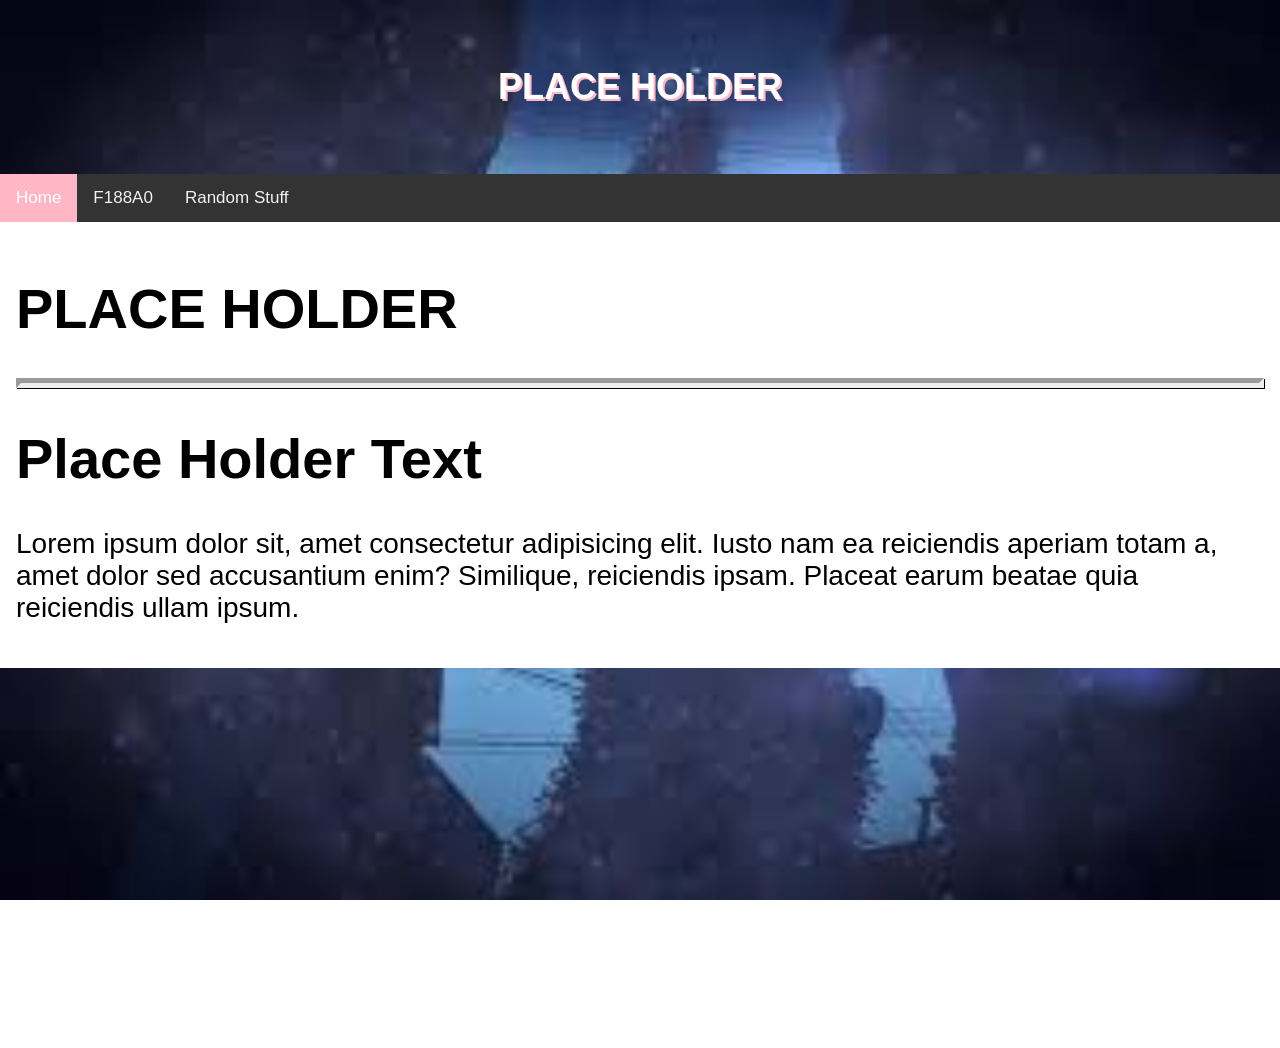
==== index.html @ fc913a57 "Update index.html" ====
<!DOCTYPE html>
<html>
<head>
    <meta charset="UTF-8">
    <meta name="viewport" content="width=device-width, initial-scale=1.0">
    <title>Home Page</title>
    <link rel="stylesheet" href="style.css">
</head>
<body>
<div class="main-header"><p><strong>PLACE HOLDER</strong></p></div>

<div id="navbar">
  <a class="active" href="index.html">Home</a>
  <a href="F188A0.html">F188A0</a>
  <a href="random-stuff(for-now).html">Random Stuff</a>
</div>

<div class="content">
    <h1>PLACE HOLDER</h1>
    <hr>
    <div class="test-left-right">
        <div class="test-left-right-text">
            <h1>Place Holder Text</h1>
            <p>Lorem ipsum dolor sit, amet consectetur adipisicing elit. Iusto nam ea reiciendis aperiam totam a, amet dolor sed accusantium enim? Similique, reiciendis ipsam. Placeat earum beatae quia reiciendis ullam ipsum.</p>
        </div>
    </div>
</div>
<div class="footer"><br><br><br><br><br><br><br><br><br><br></div>
</body>
</html>
---- style.css ----
:root {
    --wallpaper-image: url(images/murder-drones-tower-wallpaper.jpg);
    
}

body {
    margin: 0;
    font-size: 28px;
    font-family: Arial, Helvetica, sans-serif;
}

.main-header {
    background-image: var(--wallpaper-image);
    background-repeat: no-repeat;
    background-attachment: fixed;
    background-size: 100%;
    
    color: white;
    font-size: 36px;
    padding: 30px;
    text-align: center;
    text-shadow: 2px 2px rgb(255,183,197);
}

hr {
    border-width: 5px;
    box-shadow: 1px 1px;
}

.footer {
    background-image: var(--wallpaper-image);
    background-repeat: no-repeat;
    background-attachment: fixed;
    background-size: 100%;
    background-position: bottom;
    
    padding: 30px;

}

#navbar {
    position: sticky;
    top: 0;
    overflow: hidden;
    background-color: #333;
}

#navbar a {
    float: left;
    display: block;
    color: #f2f2f2;
    text-align: center;
    padding: 14px 16px;
    text-decoration: none;
    font-size: 17px;
}

#navbar a:hover {
    background-color: #ddd;
    color: black;
}

#navbar a:active {
    background-color: rgb(255,183,197);
    color: white;
}

#navbar .active {
    background-color: rgb(255,183,197);
    color: white;
}

.content {
    padding: 16px;
}


.container {
  display: grid;
  grid-template-areas:
    ". header header ."
    ". image content ."
    ". footer footer .";
  grid-template-columns: 0.5fr 1.5fr 2.5fr 0.5fr;
  gap: 3px;
  padding: 5px;
}

.grid-header {
  grid-area: header;
  text-align: center;
}
.grid-image {
  grid-area: image;
}
.grid-content {
  grid-area: content;
}
.grid-footer {
  grid-area: footer;
  text-align: center;  
}
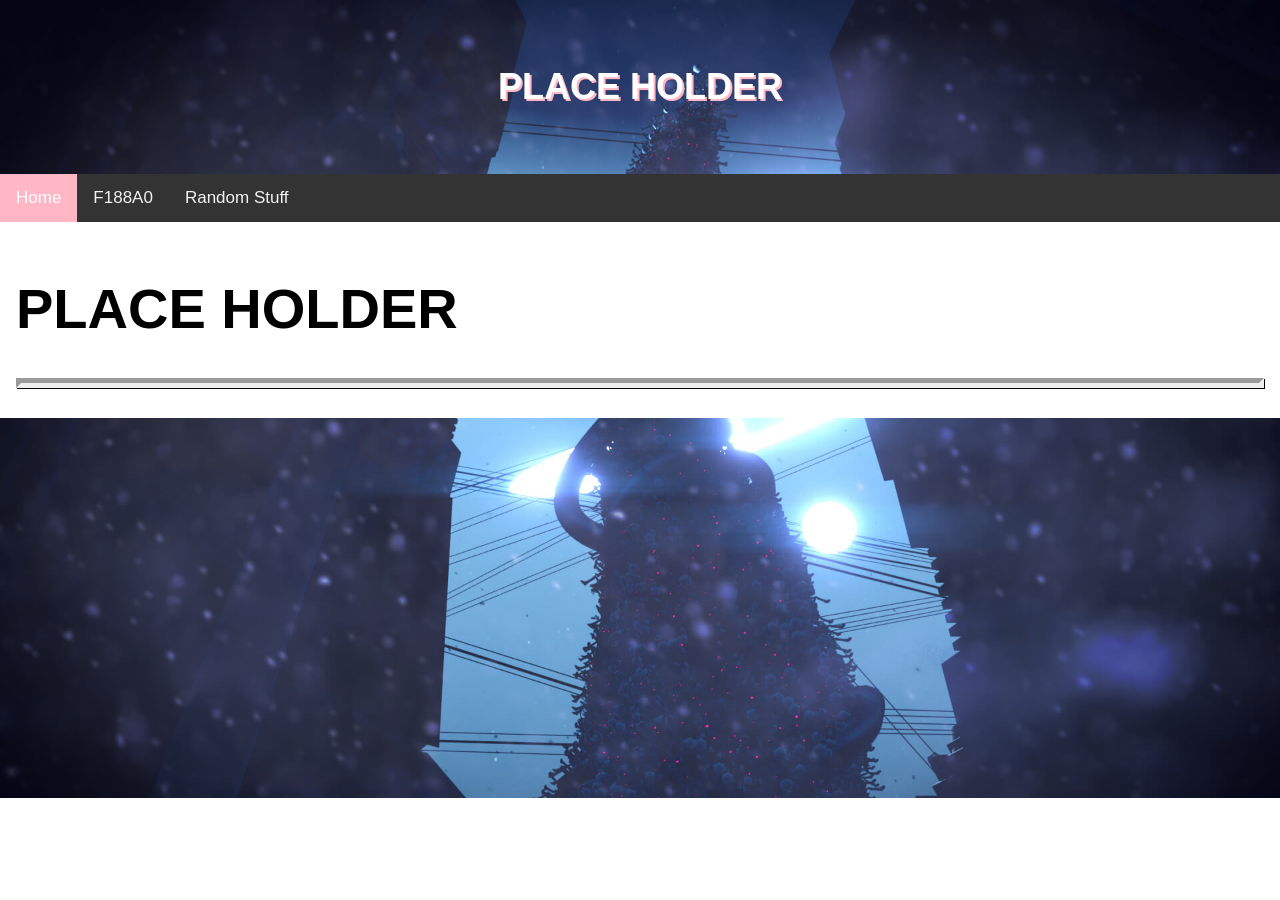
==== commit fd92e23d: "Update index.html" ====
--- a/index.html
+++ b/index.html
@@ -18,12 +18,6 @@
 <div class="content">
     <h1>PLACE HOLDER</h1>
     <hr>
-    <div class="test-left-right">
-        <div class="test-left-right-text">
-            <h1>Place Holder Text</h1>
-            <p>Lorem ipsum dolor sit, amet consectetur adipisicing elit. Iusto nam ea reiciendis aperiam totam a, amet dolor sed accusantium enim? Similique, reiciendis ipsam. Placeat earum beatae quia reiciendis ullam ipsum.</p>
-        </div>
-    </div>
 </div>
 <div class="footer"><br><br><br><br><br><br><br><br><br><br></div>
 </body>
--- a/style.css
+++ b/style.css
@@ -1,14 +1,21 @@
 :root {
-    --wallpaper-image: url(images/murder-drones-tower-wallpaper.jpg);
+  --wallpaper-image: url(images/murder-drones-tower-wallpaper.jpeg);
     
 }
 
 body {
-    margin: 0;
-    font-size: 28px;
-    font-family: Arial, Helvetica, sans-serif;
+  margin: 0;
+  font-size: 28px;
+  font-family: Arial, Helvetica, sans-serif;
 }
-
+.content {
+  padding: 16px;
+}
+hr {
+  border-width: 5px;
+  box-shadow: 1px 1px;
+}
+/* heading and footing */
 .main-header {
     background-image: var(--wallpaper-image);
     background-repeat: no-repeat;
@@ -22,10 +29,7 @@
     text-shadow: 2px 2px rgb(255,183,197);
 }
 
-hr {
-    border-width: 5px;
-    box-shadow: 1px 1px;
-}
+
 
 .footer {
     background-image: var(--wallpaper-image);
@@ -37,14 +41,13 @@
     padding: 30px;
 
 }
-
+/* navbar css */
 #navbar {
     position: sticky;
     top: 0;
     overflow: hidden;
     background-color: #333;
 }
-
 #navbar a {
     float: left;
     display: block;
@@ -54,27 +57,22 @@
     text-decoration: none;
     font-size: 17px;
 }
-
 #navbar a:hover {
     background-color: #ddd;
     color: black;
 }
-
 #navbar a:active {
     background-color: rgb(255,183,197);
     color: white;
 }
-
 #navbar .active {
     background-color: rgb(255,183,197);
     color: white;
 }
 
-.content {
-    padding: 16px;
-}
 
 
+/* simple grid-template-areas css */
 .container {
   display: grid;
   grid-template-areas:
@@ -85,7 +83,7 @@
   gap: 3px;
   padding: 5px;
 }
-
+/* set teplate area names */
 .grid-header {
   grid-area: header;
   text-align: center;
@@ -104,5 +102,12 @@
 
 
 
+/* testing */
+.test-left-right {
+  display: grid;
+
+}
 
 
+
+
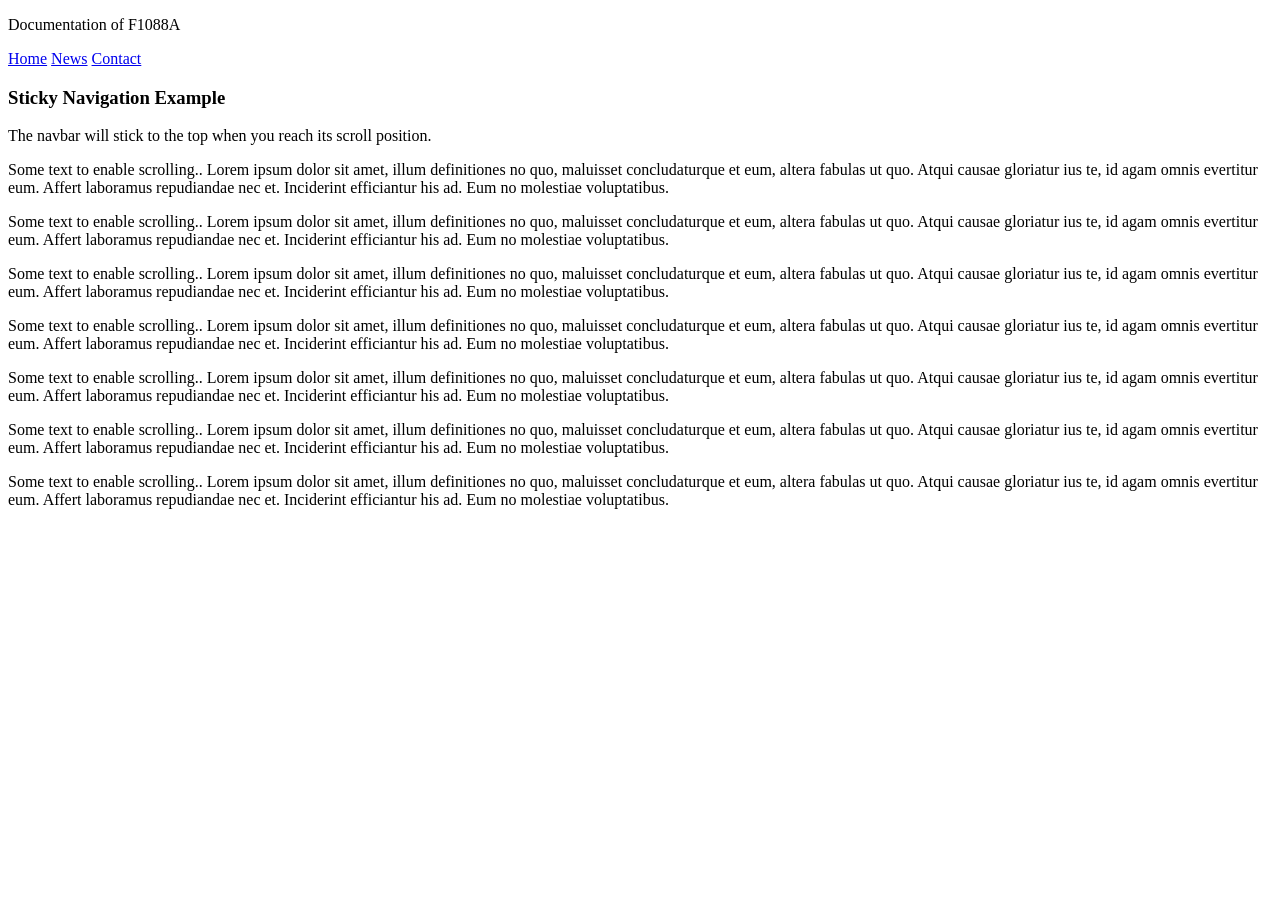
==== commit c2086f92: "Update index.html" ====
--- a/index.html
+++ b/index.html
@@ -1,32 +1,30 @@
 <!DOCTYPE html>
 <html>
-<head>
-    <meta charset="UTF-8">
-    <meta name="viewport" content="width=device-width, initial-scale=1.0">
-    <title>Home Page</title>
-    <link rel="stylesheet" href="style.css">
+    <head>
+    <meta name="viewport" content="width=device-width, initial-scale=1">
+    <link src="style.css">
 </head>
 <body>
-<div class="main-header"><p><strong>PLACE HOLDER</strong></p></div>
 
-<div id="navbar">
-  <a class="active" href="index.html">Home</a>
-  <a href="F188A0.html">F188A0</a>
-  <a href="random-stuff(for-now).html">Random Stuff</a>
-</div>
+    <div class="header"><p>Documentation of F1088A</p></div>
 
-<div class="content">
-    <h1>PLACE HOLDER</h1>
-    <hr>
-</div>
-<div class="footer"><br><br><br><br><br><br><br><br><br><br></div>
+        <div id="navbar">
+            <a class="active" href="javascript:void(0)">Home</a>
+            <a href="javascript:void(0)">News</a>
+            <a href="javascript:void(0)">Contact</a>
+        </div>
+
+        <div class="content">
+            <h3>Sticky Navigation Example</h3>
+            <p>The navbar will stick to the top when you reach its scroll position.</p>
+            <p>Some text to enable scrolling.. Lorem ipsum dolor sit amet, illum definitiones no quo, maluisset concludaturque et eum, altera fabulas ut quo. Atqui causae gloriatur ius te, id agam omnis evertitur eum. Affert laboramus repudiandae nec et. Inciderint efficiantur his ad. Eum no molestiae voluptatibus.</p>
+            <p>Some text to enable scrolling.. Lorem ipsum dolor sit amet, illum definitiones no quo, maluisset concludaturque et eum, altera fabulas ut quo. Atqui causae gloriatur ius te, id agam omnis evertitur eum. Affert laboramus repudiandae nec et. Inciderint efficiantur his ad. Eum no molestiae voluptatibus.</p>
+            <p>Some text to enable scrolling.. Lorem ipsum dolor sit amet, illum definitiones no quo, maluisset concludaturque et eum, altera fabulas ut quo. Atqui causae gloriatur ius te, id agam omnis evertitur eum. Affert laboramus repudiandae nec et. Inciderint efficiantur his ad. Eum no molestiae voluptatibus.</p>
+            <p>Some text to enable scrolling.. Lorem ipsum dolor sit amet, illum definitiones no quo, maluisset concludaturque et eum, altera fabulas ut quo. Atqui causae gloriatur ius te, id agam omnis evertitur eum. Affert laboramus repudiandae nec et. Inciderint efficiantur his ad. Eum no molestiae voluptatibus.</p>
+            <p>Some text to enable scrolling.. Lorem ipsum dolor sit amet, illum definitiones no quo, maluisset concludaturque et eum, altera fabulas ut quo. Atqui causae gloriatur ius te, id agam omnis evertitur eum. Affert laboramus repudiandae nec et. Inciderint efficiantur his ad. Eum no molestiae voluptatibus.</p>
+            <p>Some text to enable scrolling.. Lorem ipsum dolor sit amet, illum definitiones no quo, maluisset concludaturque et eum, altera fabulas ut quo. Atqui causae gloriatur ius te, id agam omnis evertitur eum. Affert laboramus repudiandae nec et. Inciderint efficiantur his ad. Eum no molestiae voluptatibus.</p>
+            <p>Some text to enable scrolling.. Lorem ipsum dolor sit amet, illum definitiones no quo, maluisset concludaturque et eum, altera fabulas ut quo. Atqui causae gloriatur ius te, id agam omnis evertitur eum. Affert laboramus repudiandae nec et. Inciderint efficiantur his ad. Eum no molestiae voluptatibus.</p>
+    </div>
+
 </body>
-</html>
-
-
-
-
-
-
-
-
+</html>
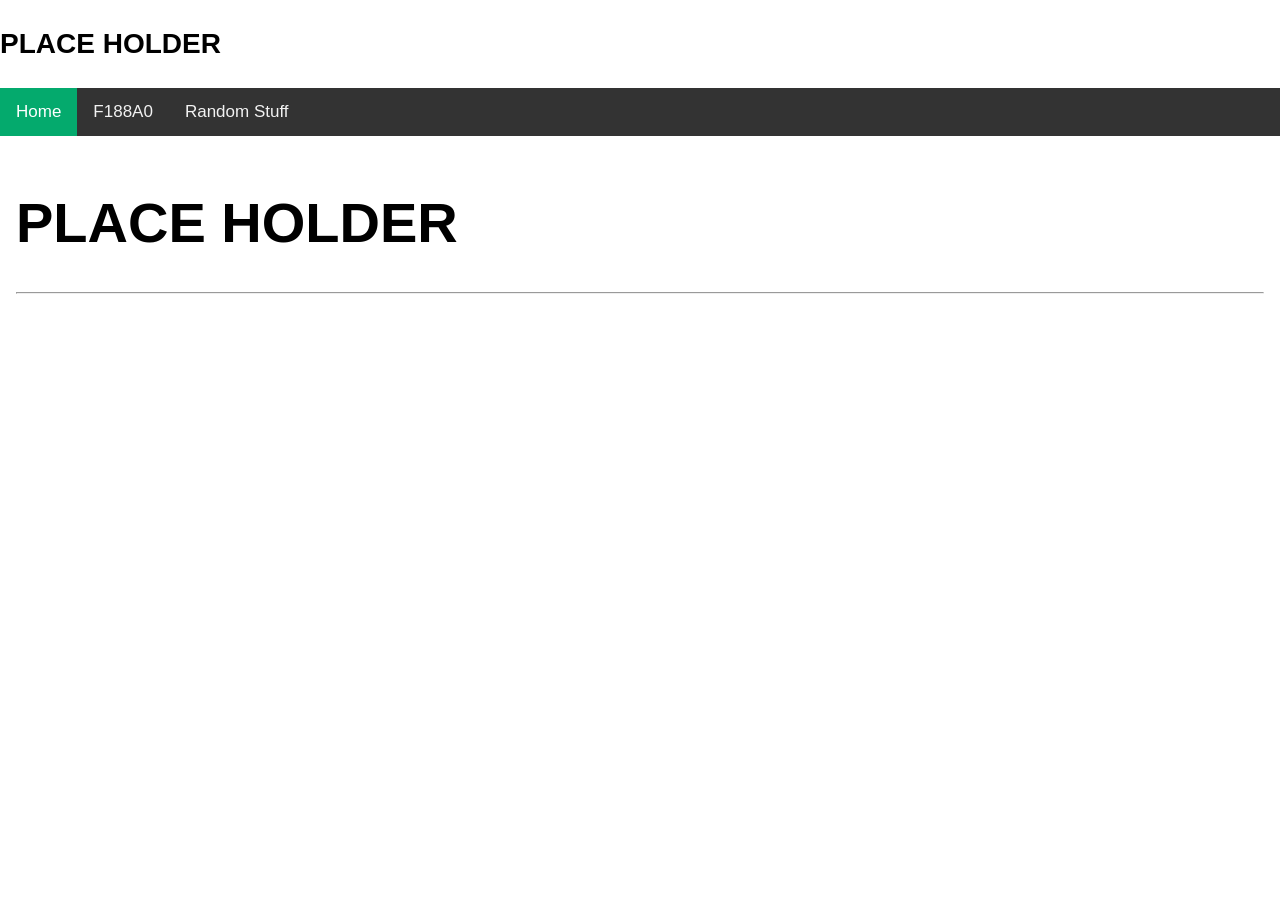
==== commit cce2c1a8: "Update index.html" ====
--- a/index.html
+++ b/index.html
@@ -1,30 +1,24 @@
 <!DOCTYPE html>
 <html>
-    <head>
-    <meta name="viewport" content="width=device-width, initial-scale=1">
-    <link src="style.css">
+<head>
+    <meta charset="UTF-8">
+    <meta name="viewport" content="width=device-width, initial-scale=1.0">
+    <title>Home Page</title>
+    <link rel="stylesheet" href="style.css">
 </head>
 <body>
+<div class="main-header"><p><strong>PLACE HOLDER</strong></p></div>
 
-    <div class="header"><p>Documentation of F1088A</p></div>
+<div id="navbar">
+  <a class="active" href="index.html">Home</a>
+  <a href="F188A0.html">F188A0</a>
+  <a href="random-stuff(for-now).html">Random Stuff</a>
+</div>
 
-        <div id="navbar">
-            <a class="active" href="javascript:void(0)">Home</a>
-            <a href="javascript:void(0)">News</a>
-            <a href="javascript:void(0)">Contact</a>
-        </div>
-
-        <div class="content">
-            <h3>Sticky Navigation Example</h3>
-            <p>The navbar will stick to the top when you reach its scroll position.</p>
-            <p>Some text to enable scrolling.. Lorem ipsum dolor sit amet, illum definitiones no quo, maluisset concludaturque et eum, altera fabulas ut quo. Atqui causae gloriatur ius te, id agam omnis evertitur eum. Affert laboramus repudiandae nec et. Inciderint efficiantur his ad. Eum no molestiae voluptatibus.</p>
-            <p>Some text to enable scrolling.. Lorem ipsum dolor sit amet, illum definitiones no quo, maluisset concludaturque et eum, altera fabulas ut quo. Atqui causae gloriatur ius te, id agam omnis evertitur eum. Affert laboramus repudiandae nec et. Inciderint efficiantur his ad. Eum no molestiae voluptatibus.</p>
-            <p>Some text to enable scrolling.. Lorem ipsum dolor sit amet, illum definitiones no quo, maluisset concludaturque et eum, altera fabulas ut quo. Atqui causae gloriatur ius te, id agam omnis evertitur eum. Affert laboramus repudiandae nec et. Inciderint efficiantur his ad. Eum no molestiae voluptatibus.</p>
-            <p>Some text to enable scrolling.. Lorem ipsum dolor sit amet, illum definitiones no quo, maluisset concludaturque et eum, altera fabulas ut quo. Atqui causae gloriatur ius te, id agam omnis evertitur eum. Affert laboramus repudiandae nec et. Inciderint efficiantur his ad. Eum no molestiae voluptatibus.</p>
-            <p>Some text to enable scrolling.. Lorem ipsum dolor sit amet, illum definitiones no quo, maluisset concludaturque et eum, altera fabulas ut quo. Atqui causae gloriatur ius te, id agam omnis evertitur eum. Affert laboramus repudiandae nec et. Inciderint efficiantur his ad. Eum no molestiae voluptatibus.</p>
-            <p>Some text to enable scrolling.. Lorem ipsum dolor sit amet, illum definitiones no quo, maluisset concludaturque et eum, altera fabulas ut quo. Atqui causae gloriatur ius te, id agam omnis evertitur eum. Affert laboramus repudiandae nec et. Inciderint efficiantur his ad. Eum no molestiae voluptatibus.</p>
-            <p>Some text to enable scrolling.. Lorem ipsum dolor sit amet, illum definitiones no quo, maluisset concludaturque et eum, altera fabulas ut quo. Atqui causae gloriatur ius te, id agam omnis evertitur eum. Affert laboramus repudiandae nec et. Inciderint efficiantur his ad. Eum no molestiae voluptatibus.</p>
-    </div>
-
+<div class="content">
+    <h1>PLACE HOLDER</h1>
+    <hr>
+</div>
+<div class="footer"><br><br><br><br><br><br><br><br><br><br></div>
 </body>
 </html>
--- a/style.css
+++ b/style.css
@@ -0,0 +1,41 @@
+body {
+    margin: 0;
+    font-size: 28px;
+    font-family: Arial, Helvetica, sans-serif;
+}
+
+.header {
+  background-color: #f1f1f1;
+  padding: 30px;
+  text-align: center;
+  font: Courier;
+}
+
+#navbar {
+    position: sticky;
+    top: 0;
+    overflow: hidden;
+    background-color: #333;
+}
+#navbar a {
+    float: left;
+    display: block;
+    color: #f2f2f2;
+    text-align: center;
+    padding: 14px 16px;
+    text-decoration: none;
+    font-size: 17px;
+}
+#navbar a:hover {
+    background-color: #ddd;
+    color: black;
+}
+
+#navbar a.active {
+  background-color: #04AA6D;
+  color: white;
+}
+
+.content {
+  padding: 16px;
+}
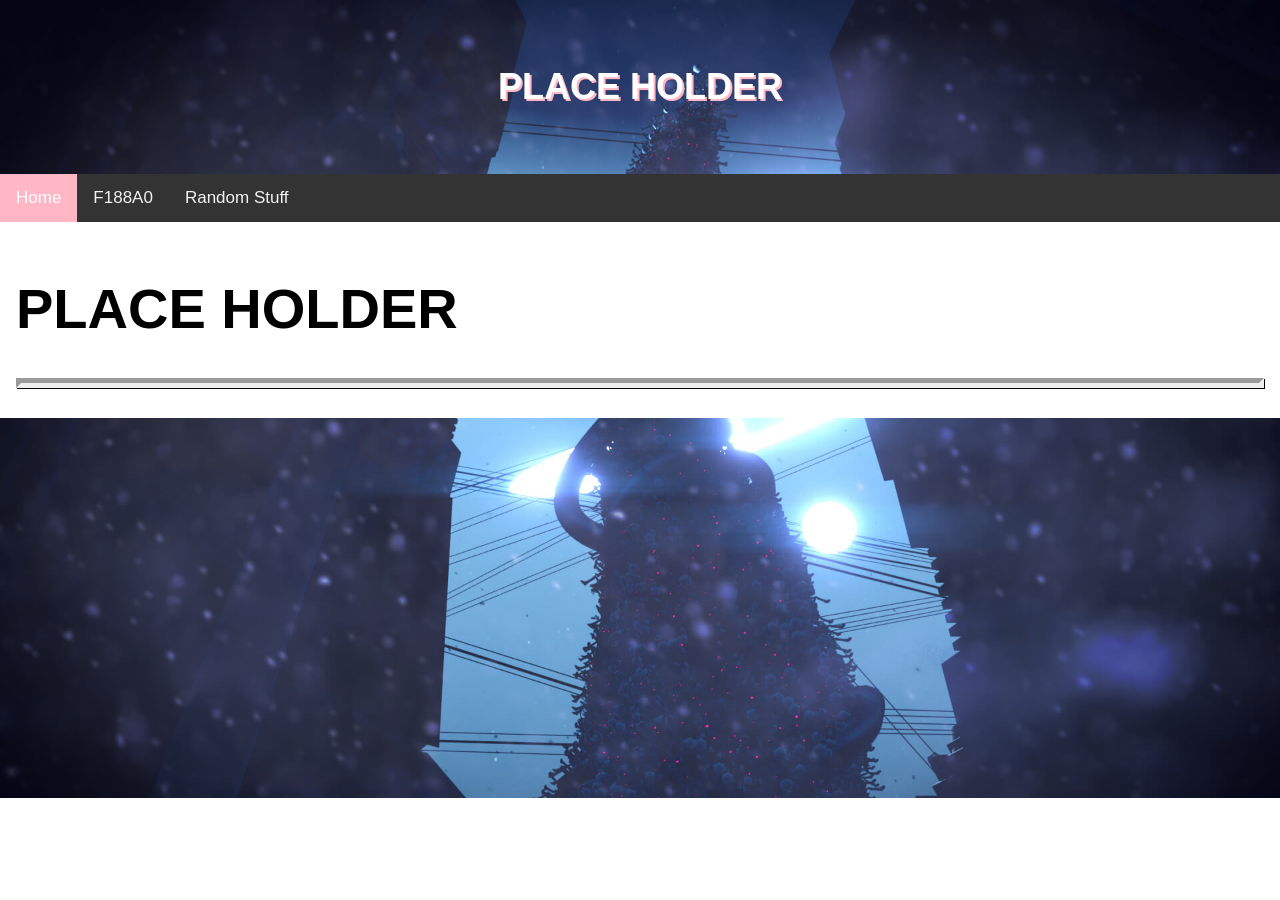
==== commit b4e27bf0: "Update index.html" ====
--- a/index.html
+++ b/index.html
@@ -21,4 +21,12 @@
 </div>
 <div class="footer"><br><br><br><br><br><br><br><br><br><br></div>
 </body>
-</html>+</html>
+
+
+
+
+
+
+
+
--- a/style.css
+++ b/style.css
@@ -1,16 +1,47 @@
-body {
-    margin: 0;
-    font-size: 28px;
-    font-family: Arial, Helvetica, sans-serif;
+:root {
+  --wallpaper-image: url(images/murder-drones-tower-wallpaper.jpeg);
+    
 }
 
-.header {
-  background-color: #f1f1f1;
-  padding: 30px;
-  text-align: center;
-  font: Courier;
+body {
+  margin: 0;
+  font-size: 28px;
+  font-family: Arial, Helvetica, sans-serif;
+}
+.content {
+  padding: 16px;
+}
+hr {
+  border-width: 5px;
+  box-shadow: 1px 1px;
+}
+/* heading and footing */
+.main-header {
+    background-image: var(--wallpaper-image);
+    background-repeat: no-repeat;
+    background-attachment: fixed;
+    background-size: 100%;
+    
+    color: white;
+    font-size: 36px;
+    padding: 30px;
+    text-align: center;
+    text-shadow: 2px 2px rgb(255,183,197);
 }
 
+
+
+.footer {
+    background-image: var(--wallpaper-image);
+    background-repeat: no-repeat;
+    background-attachment: fixed;
+    background-size: 100%;
+    background-position: bottom;
+    
+    padding: 30px;
+
+}
+/* navbar css */
 #navbar {
     position: sticky;
     top: 0;
@@ -30,12 +61,52 @@
     background-color: #ddd;
     color: black;
 }
-
-#navbar a.active {
-  background-color: #04AA6D;
-  color: white;
+#navbar a:active {
+    background-color: rgb(255,183,197);
+    color: white;
+}
+#navbar .active {
+    background-color: rgb(255,183,197);
+    color: white;
 }
 
-.content {
-  padding: 16px;
+
+
+/* simple grid-template-areas css */
+.container {
+  display: grid;
+  grid-template-areas:
+    ". header header ."
+    ". image content ."
+    ". footer footer .";
+  grid-template-columns: 0.5fr 1.5fr 2.5fr 0.5fr;
+  gap: 3px;
+  padding: 5px;
+}
+/* set teplate area names */
+.grid-header {
+  grid-area: header;
+  text-align: center;
+}
+.grid-image {
+  grid-area: image;
+}
+.grid-content {
+  grid-area: content;
+}
+.grid-footer {
+  grid-area: footer;
+  text-align: center;  
+}
+
+
+
+
+/* testing */
+.test-left-right {
+    display: grid;
+    grid-template-columns: 1fr 1fr;
+    grid-template-areas: 
+    "text image1"
+    "text image2"
 }
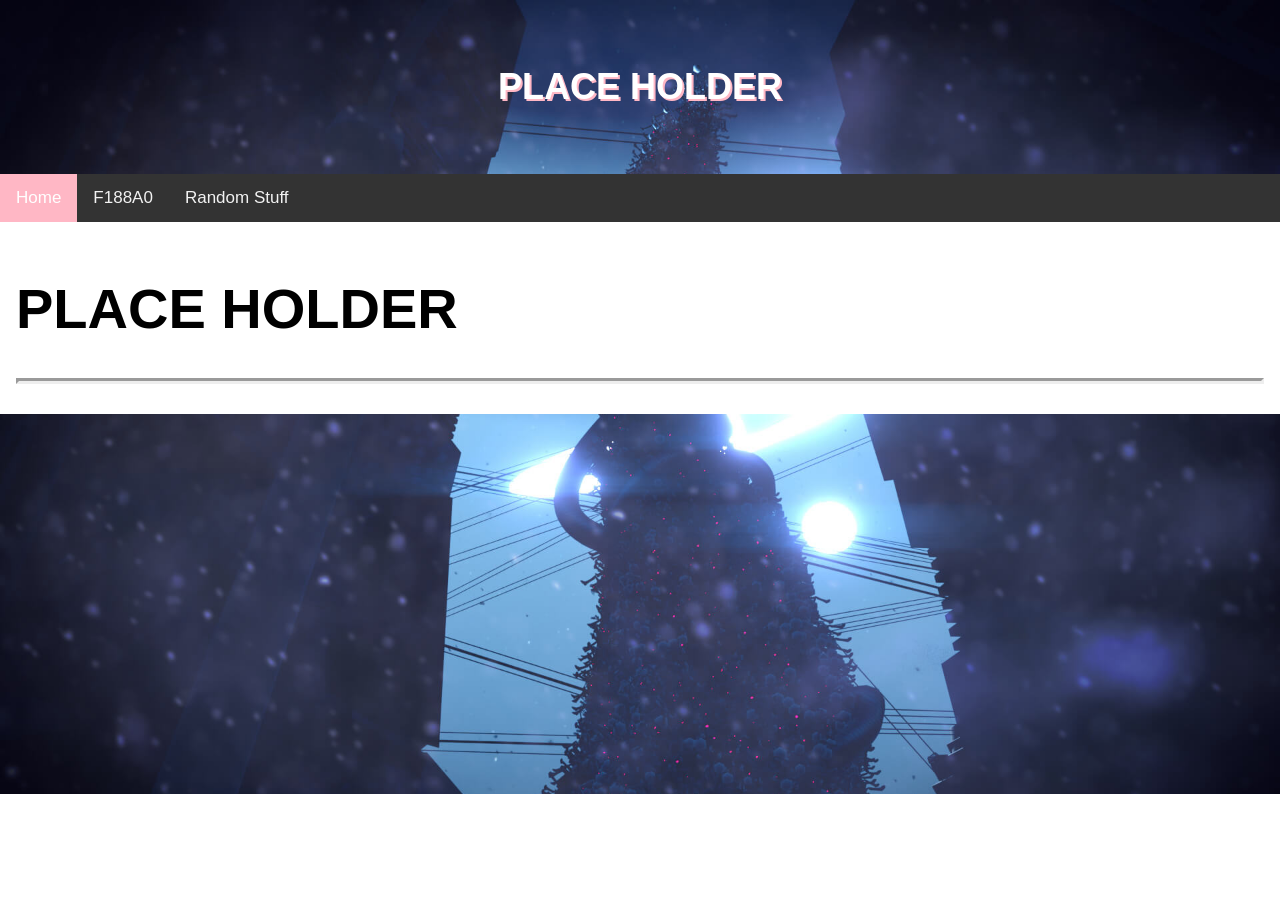
==== commit 39aca395: "Update index.html" ====
--- a/index.html
+++ b/index.html
@@ -23,10 +23,3 @@
 </body>
 </html>
 
-
-
-
-
-
-
-
--- a/style.css
+++ b/style.css
@@ -1,8 +1,19 @@
+/* The vast majority of css will be in this file */
+/* All code in this file will be organized into parts, each part will have a short description before hand, and will have 4 blank lines after said section is done */
+/* Sections may have notes to describe a small sub-section, sub-section will end with an empty line */
+
+
+
+
+/* General CSS(effects the whole page, all of one ellement, or is used on most/all pages */
+/* Aplied everywhere */
 :root {
+  --background-color: rgb(255, 255, 255);
   --wallpaper-image: url(images/murder-drones-tower-wallpaper.jpeg);
-    
+  --primary-color: rgb(0, 0, 0);
+  --secondary-color: rgb(0, 0, 0);
+  --tertiary-color: rgb(0, 0, 0);
 }
-
 body {
   margin: 0;
   font-size: 28px;
@@ -12,25 +23,22 @@
   padding: 16px;
 }
 hr {
-  border-width: 5px;
-  box-shadow: 1px 1px;
-}
-/* heading and footing */
-.main-header {
-    background-image: var(--wallpaper-image);
-    background-repeat: no-repeat;
-    background-attachment: fixed;
-    background-size: 100%;
-    
-    color: white;
-    font-size: 36px;
-    padding: 30px;
-    text-align: center;
-    text-shadow: 2px 2px rgb(255,183,197);
+  border-width: 3px;
 }
 
+/* header and footer */
+.main-header {
+  background-image: var(--wallpaper-image);
+  background-repeat: no-repeat;
+  background-attachment: fixed;
+  background-size: 100%;
 
-
+  color: white;
+  font-size: 36px;
+  padding: 30px;
+  text-align: center;
+  text-shadow: 2px 2px rgb(255,183,197);
+}
 .footer {
     background-image: var(--wallpaper-image);
     background-repeat: no-repeat;
@@ -39,8 +47,8 @@
     background-position: bottom;
     
     padding: 30px;
+}
 
-}
 /* navbar css */
 #navbar {
     position: sticky;
@@ -69,6 +77,7 @@
     background-color: rgb(255,183,197);
     color: white;
 }
+
 
 
 
@@ -109,4 +118,4 @@
     grid-template-areas: 
     "text image1"
     "text image2"
-}+}
